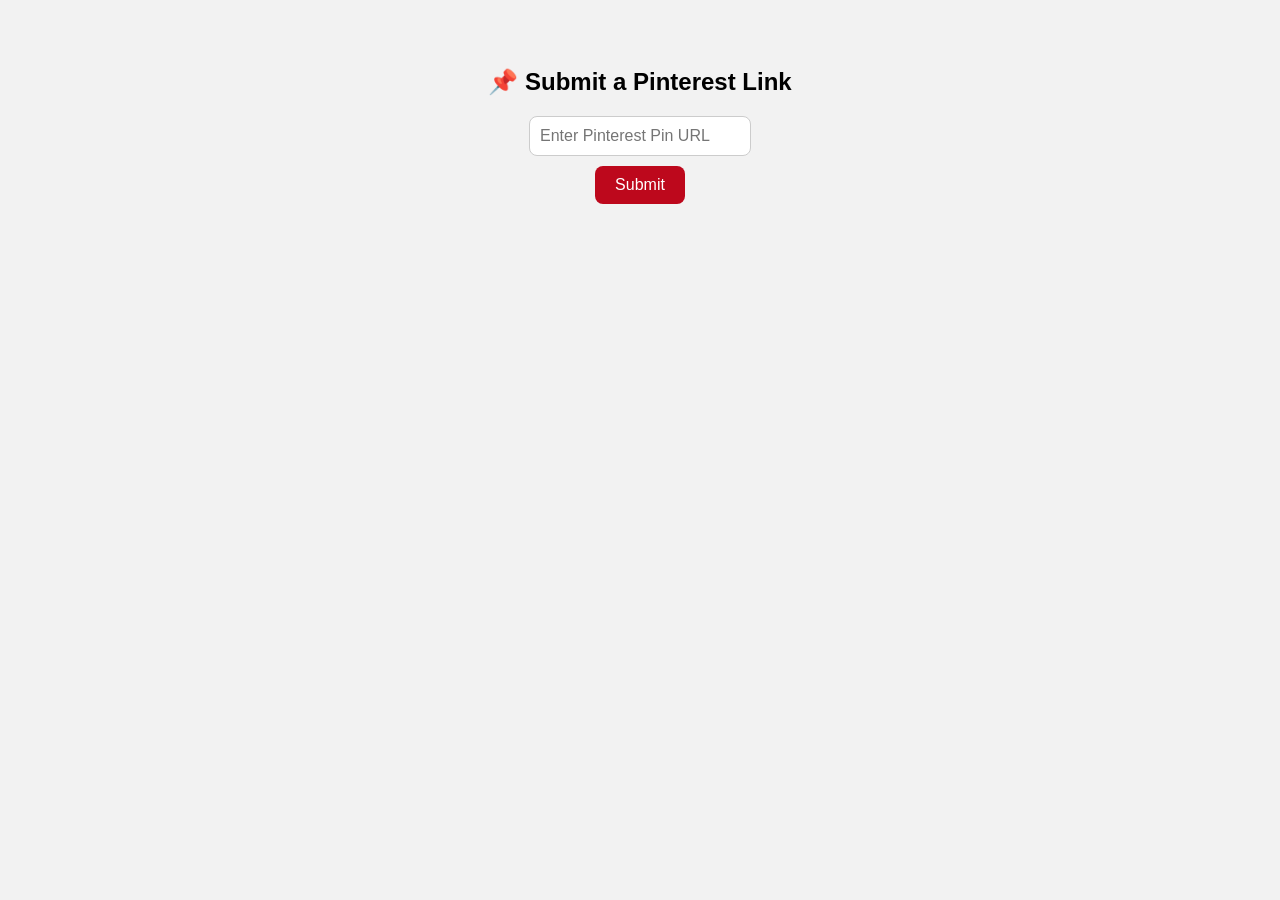
==== submit.html @ eaef97f2 "Add files via upload" ====
<!DOCTYPE html>
<html>
<head>
  <title>Submit Pinterest Link</title>
  <style>
    body { font-family: Arial, sans-serif; padding: 40px; background: #f2f2f2; text-align: center; }
    input { padding: 10px; width: 60%%; font-size: 16px; border-radius: 8px; border: 1px solid #ccc; }
    button { padding: 10px 20px; font-size: 16px; margin-top: 10px; border: none; border-radius: 8px; background: #bd081c; color: white; cursor: pointer; }
    button:hover { background: #8c0615; }
  </style>
</head>
<body>
  <h2>📌 Submit a Pinterest Link</h2>
  <input type="text" id="pinLink" placeholder="Enter Pinterest Pin URL">
  <br>
  <button onclick="goToViewPage()">Submit</button>

  <script>
    function goToViewPage() {
      const link = document.getElementById("pinLink").value;
      const encoded = encodeURIComponent(link);
      window.location.href = `view.html?pin=${encoded}`;
    }
  </script>
</body>
</html>
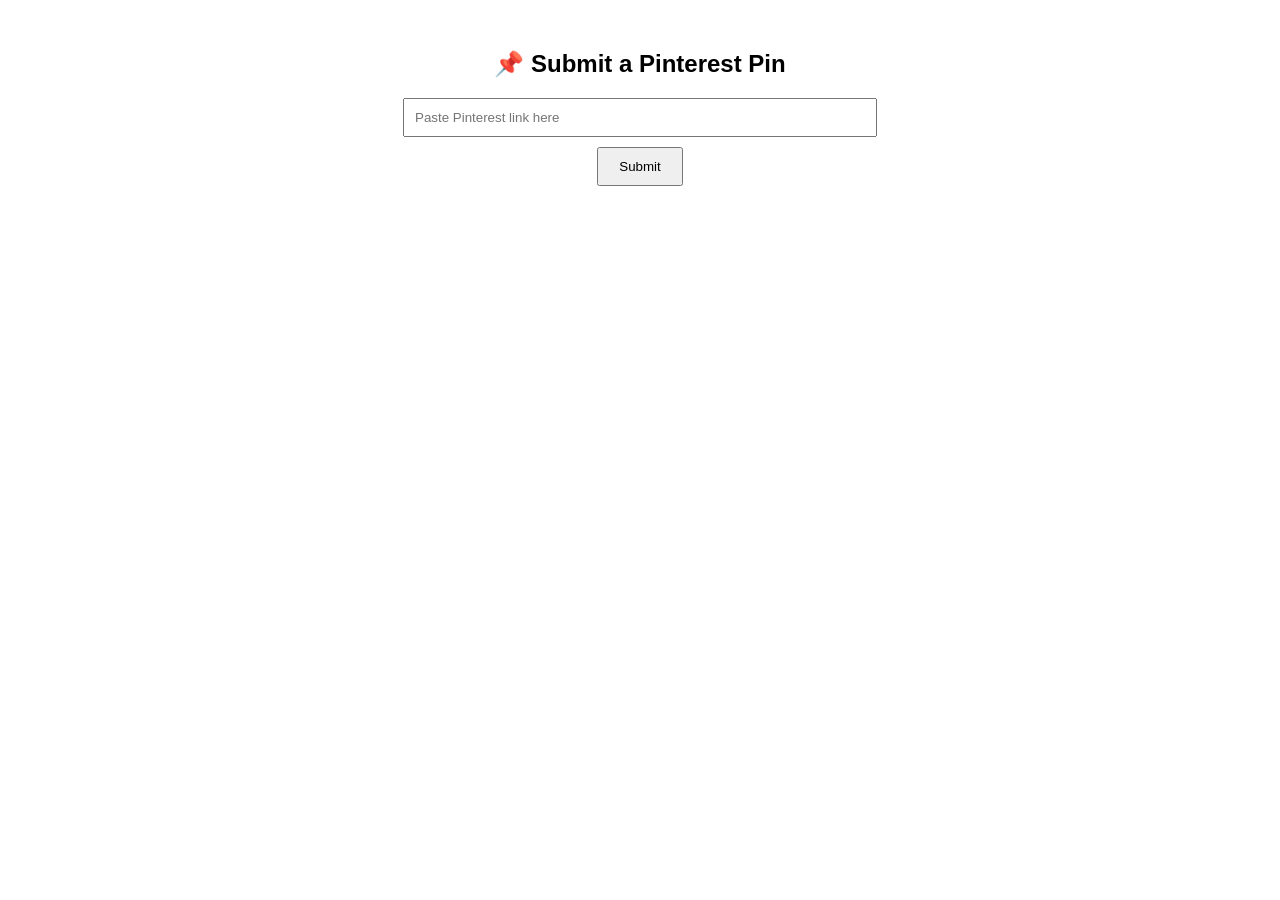
==== commit 376ca552: "Add files via upload" ====
--- a/submit.html
+++ b/submit.html
@@ -1,26 +1,53 @@
-<!DOCTYPE html>
-<html>
-<head>
-  <title>Submit Pinterest Link</title>
-  <style>
-    body { font-family: Arial, sans-serif; padding: 40px; background: #f2f2f2; text-align: center; }
-    input { padding: 10px; width: 60%%; font-size: 16px; border-radius: 8px; border: 1px solid #ccc; }
-    button { padding: 10px 20px; font-size: 16px; margin-top: 10px; border: none; border-radius: 8px; background: #bd081c; color: white; cursor: pointer; }
-    button:hover { background: #8c0615; }
-  </style>
-</head>
-<body>
-  <h2>📌 Submit a Pinterest Link</h2>
-  <input type="text" id="pinLink" placeholder="Enter Pinterest Pin URL">
-  <br>
-  <button onclick="goToViewPage()">Submit</button>
-
-  <script>
-    function goToViewPage() {
-      const link = document.getElementById("pinLink").value;
-      const encoded = encodeURIComponent(link);
-      window.location.href = `view.html?pin=${encoded}`;
-    }
-  </script>
-</body>
-</html>
+<!DOCTYPE html>
+<html>
+<head>
+  <title>Submit Pinterest Link</title>
+  <meta charset="UTF-8" />
+  <style>
+    body {
+      font-family: Arial;
+      max-width: 500px;
+      margin: 50px auto;
+      text-align: center;
+    }
+    input {
+      width: 90%;
+      padding: 10px;
+      margin-bottom: 10px;
+    }
+    button {
+      padding: 10px 20px;
+    }
+  </style>
+</head>
+<body>
+  <h2>📌 Submit a Pinterest Pin</h2>
+  <input type="text" id="pinLink" placeholder="Paste Pinterest link here" />
+  <br />
+  <button onclick="submitLink()">Submit</button>
+  <p id="message"></p>
+
+  <script>
+    function submitLink() {
+      const link = document.getElementById("pinLink").value;
+      if (!link.includes("pinterest.com/pin/")) {
+        document.getElementById("message").innerText = "❌ Invalid Pinterest link.";
+        return;
+      }
+
+      fetch("https://script.google.com/macros/s/AKfycbxR8e3LRNeh6RciYlwqCfAcK-DFdiMHHknR8kKN7EpTeMvTvOPmTix4Bxyk88WPjcvG/exec", {
+        method: "POST",
+        body: new URLSearchParams({ link })
+      })
+      .then(res => res.text())
+      .then(msg => {
+        document.getElementById("message").innerText = "✅ Submitted successfully!";
+        document.getElementById("pinLink").value = "";
+      })
+      .catch(err => {
+        document.getElementById("message").innerText = "⚠️ Failed to submit. Try again.";
+      });
+    }
+  </script>
+</body>
+</html>
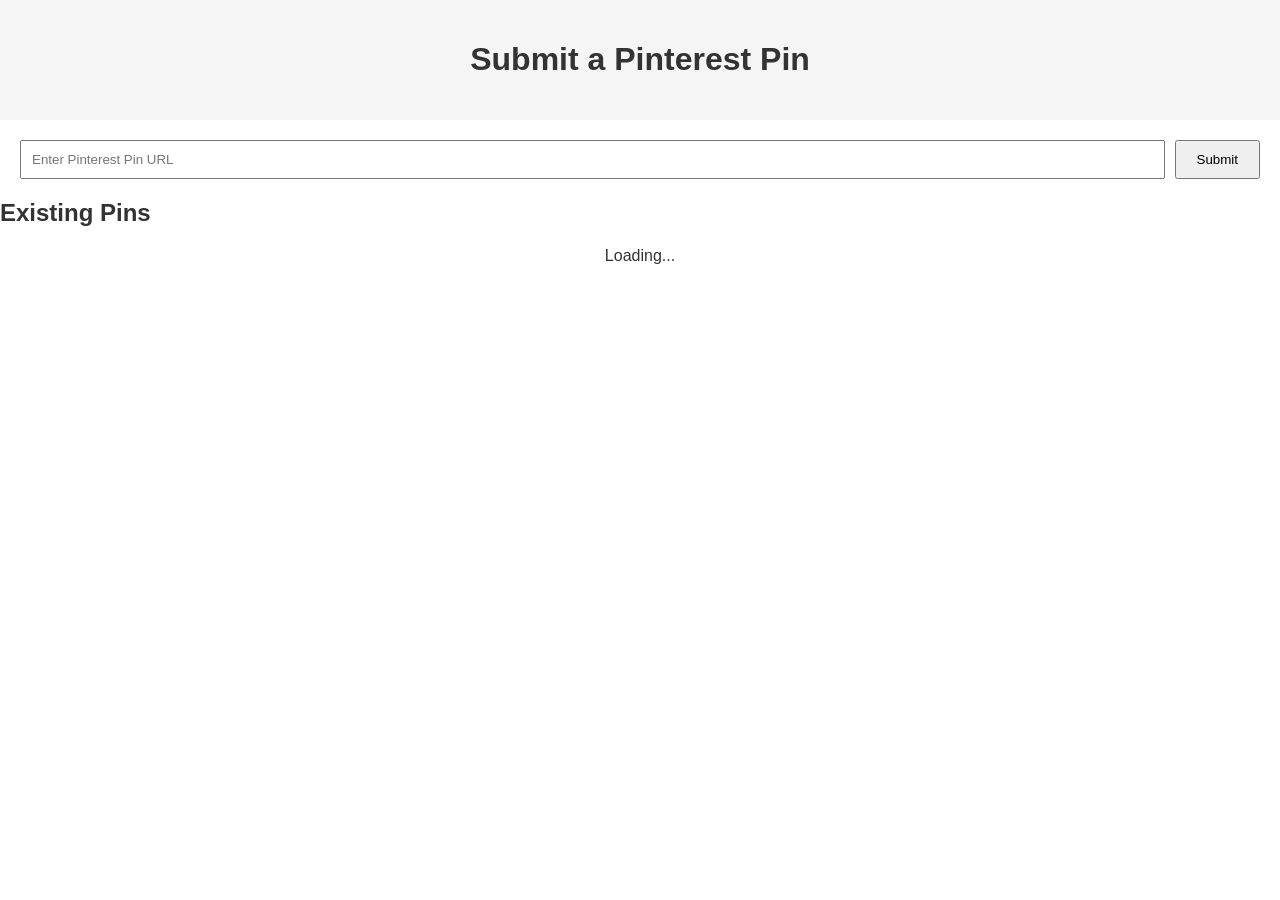
==== commit 1f5574f0: "Add files via upload" ====
--- a/submit.html
+++ b/submit.html
@@ -1,53 +1,26 @@
-<!DOCTYPE html>
-<html>
-<head>
-  <title>Submit Pinterest Link</title>
-  <meta charset="UTF-8" />
-  <style>
-    body {
-      font-family: Arial;
-      max-width: 500px;
-      margin: 50px auto;
-      text-align: center;
-    }
-    input {
-      width: 90%;
-      padding: 10px;
-      margin-bottom: 10px;
-    }
-    button {
-      padding: 10px 20px;
-    }
-  </style>
-</head>
-<body>
-  <h2>📌 Submit a Pinterest Pin</h2>
-  <input type="text" id="pinLink" placeholder="Paste Pinterest link here" />
-  <br />
-  <button onclick="submitLink()">Submit</button>
-  <p id="message"></p>
-
-  <script>
-    function submitLink() {
-      const link = document.getElementById("pinLink").value;
-      if (!link.includes("pinterest.com/pin/")) {
-        document.getElementById("message").innerText = "❌ Invalid Pinterest link.";
-        return;
-      }
-
-      fetch("https://script.google.com/macros/s/AKfycbxR8e3LRNeh6RciYlwqCfAcK-DFdiMHHknR8kKN7EpTeMvTvOPmTix4Bxyk88WPjcvG/exec", {
-        method: "POST",
-        body: new URLSearchParams({ link })
-      })
-      .then(res => res.text())
-      .then(msg => {
-        document.getElementById("message").innerText = "✅ Submitted successfully!";
-        document.getElementById("pinLink").value = "";
-      })
-      .catch(err => {
-        document.getElementById("message").innerText = "⚠️ Failed to submit. Try again.";
-      });
-    }
-  </script>
-</body>
-</html>
+
+<!DOCTYPE html>
+<html lang="en">
+<head>
+  <meta charset="UTF-8" />
+  <meta name="viewport" content="width=device-width, initial-scale=1.0"/>
+  <title>Submit Pinterest Link</title>
+  <link rel="stylesheet" href="style.css" />
+</head>
+<body>
+  <header>
+    <h1>Submit a Pinterest Pin</h1>
+  </header>
+  <main>
+    <form id="pinForm">
+      <input type="url" id="pinUrl" placeholder="Enter Pinterest Pin URL" required />
+      <button type="submit">Submit</button>
+    </form>
+    <section id="pinPreviewContainer">
+      <h2>Existing Pins</h2>
+      <div id="pinPreviews">Loading...</div>
+    </section>
+  </main>
+  <script src="submit.js"></script>
+</body>
+</html>
--- a/style.css
+++ b/style.css
@@ -0,0 +1,45 @@
+
+body {
+  font-family: sans-serif;
+  margin: 0;
+  padding: 0;
+  background: #fff;
+  color: #333;
+}
+header {
+  text-align: center;
+  padding: 20px;
+  background: #f5f5f5;
+}
+.header-image {
+  width: 100%;
+  max-height: 200px;
+  object-fit: cover;
+}
+form {
+  display: flex;
+  justify-content: center;
+  gap: 10px;
+  margin: 20px;
+}
+input[type="url"] {
+  flex: 1;
+  padding: 10px;
+}
+button {
+  padding: 10px 20px;
+  cursor: pointer;
+}
+#pinPreviews {
+  display: flex;
+  flex-wrap: wrap;
+  justify-content: center;
+  gap: 10px;
+  margin: 20px;
+}
+.pin-card {
+  border: 1px solid #ccc;
+  padding: 10px;
+  max-width: 200px;
+  text-align: center;
+}
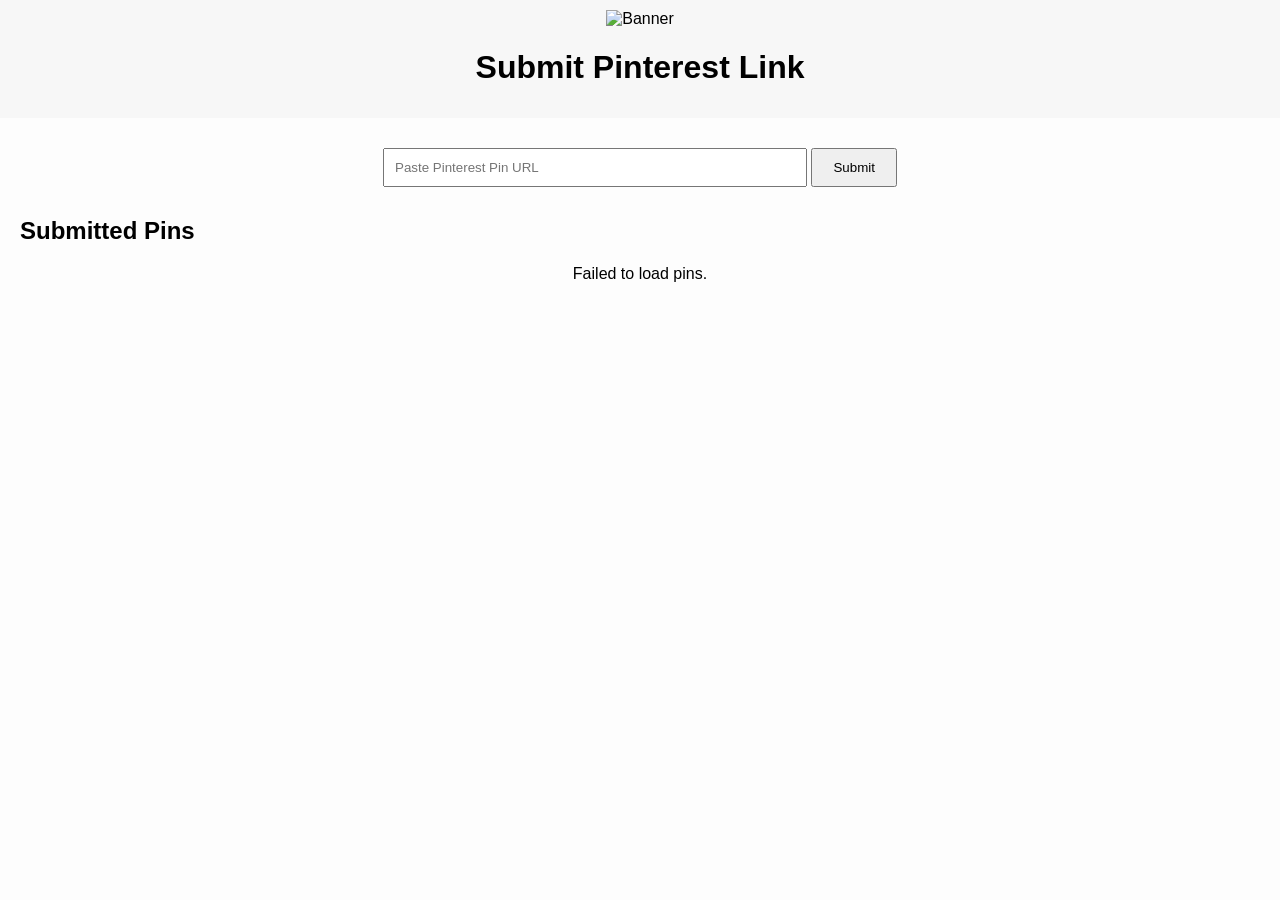
==== commit c65dd7a9: "Add files via upload" ====
--- a/submit.html
+++ b/submit.html
@@ -1,24 +1,25 @@
-
 <!DOCTYPE html>
 <html lang="en">
 <head>
   <meta charset="UTF-8" />
-  <meta name="viewport" content="width=device-width, initial-scale=1.0"/>
+  <meta name="viewport" content="width=device-width, initial-scale=1.0" />
   <title>Submit Pinterest Link</title>
   <link rel="stylesheet" href="style.css" />
 </head>
 <body>
   <header>
-    <h1>Submit a Pinterest Pin</h1>
+    <img src="images/banner.jpg" alt="Banner" class="banner" />
+    <h1>Submit Pinterest Link</h1>
   </header>
   <main>
-    <form id="pinForm">
-      <input type="url" id="pinUrl" placeholder="Enter Pinterest Pin URL" required />
-      <button type="submit">Submit</button>
-    </form>
-    <section id="pinPreviewContainer">
-      <h2>Existing Pins</h2>
-      <div id="pinPreviews">Loading...</div>
+    <section class="form-section">
+      <input type="text" id="pinUrl" placeholder="Paste Pinterest Pin URL" />
+      <button onclick="submitPin()">Submit</button>
+      <p id="status"></p>
+    </section>
+    <section id="preview-section">
+      <h2>Submitted Pins</h2>
+      <div id="pin-preview"></div>
     </section>
   </main>
   <script src="submit.js"></script>
--- a/style.css
+++ b/style.css
@@ -1,45 +1,66 @@
-
 body {
   font-family: sans-serif;
   margin: 0;
   padding: 0;
-  background: #fff;
-  color: #333;
+  background: #fdfdfd;
 }
 header {
   text-align: center;
-  padding: 20px;
-  background: #f5f5f5;
+  background: #f7f7f7;
+  padding: 10px;
 }
-.header-image {
+header img.banner {
   width: 100%;
   max-height: 200px;
   object-fit: cover;
 }
-form {
+main {
+  padding: 20px;
+}
+.form-section {
+  text-align: center;
+  margin-bottom: 20px;
+}
+.form-section input {
+  width: 80%;
+  max-width: 400px;
+  padding: 10px;
+  margin: 10px 0;
+}
+.form-section button {
+  padding: 10px 20px;
+}
+#pin-preview {
   display: flex;
+  flex-wrap: wrap;
+  gap: 10px;
   justify-content: center;
-  gap: 10px;
-  margin: 20px;
 }
-input[type="url"] {
-  flex: 1;
-  padding: 10px;
+.pin-preview {
+  border: 1px solid #ddd;
+  padding: 5px;
+  background: white;
 }
-button {
-  padding: 10px 20px;
+.pin-preview iframe {
+  width: 100px;
+  height: 180px;
+}
+.pin-preview button {
+  display: block;
+  margin-top: 5px;
+  width: 100%;
+  background: #f33;
+  color: white;
+  border: none;
+  padding: 5px;
   cursor: pointer;
 }
-#pinPreviews {
-  display: flex;
-  flex-wrap: wrap;
-  justify-content: center;
-  gap: 10px;
-  margin: 20px;
+@media (max-width: 600px) {
+  .form-section input {
+    width: 95%;
+  }
+  .pin-preview iframe {
+    width: 80px;
+    height: 150px;
+  }
 }
-.pin-card {
-  border: 1px solid #ccc;
-  padding: 10px;
-  max-width: 200px;
-  text-align: center;
-}
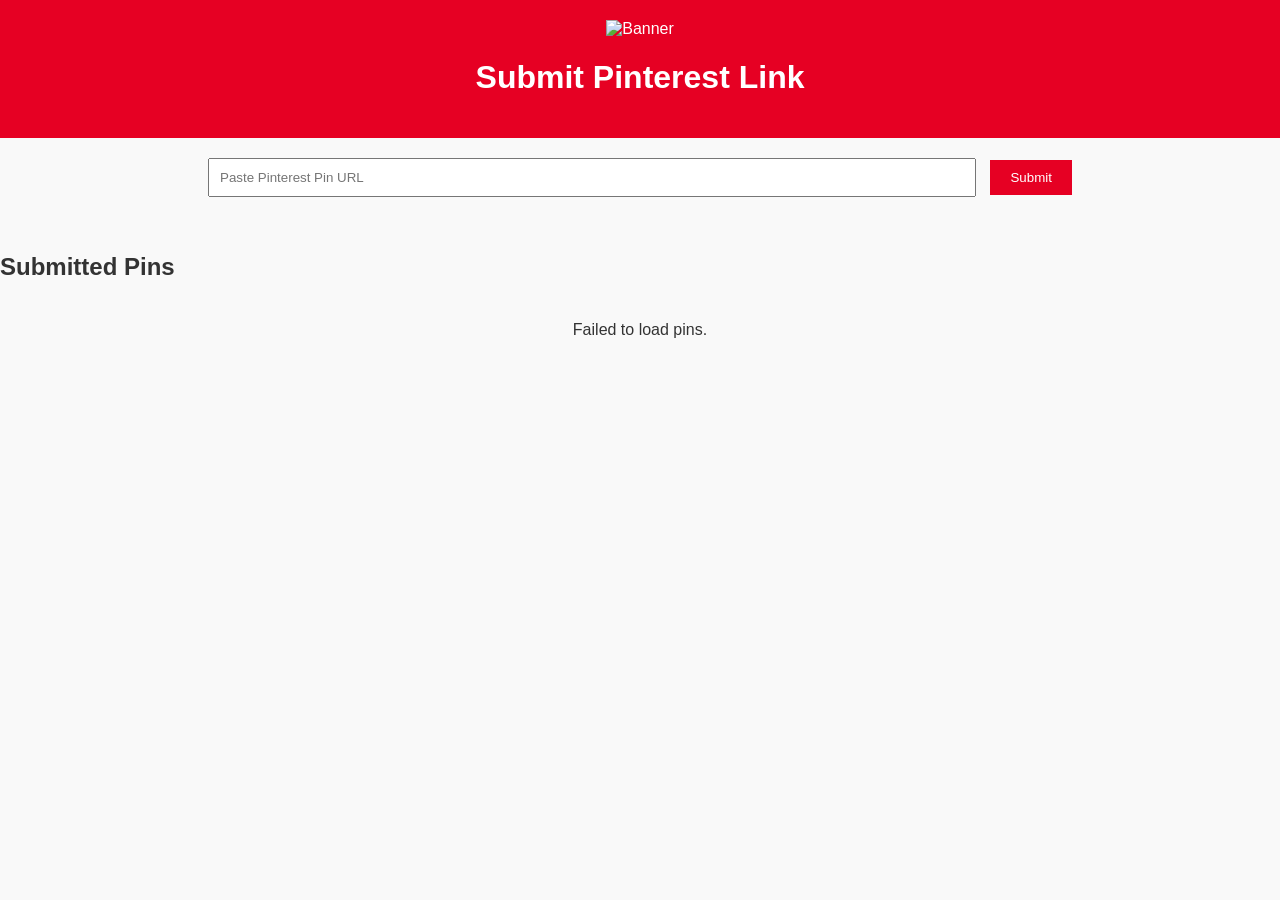
==== commit 73b513d6: "Add files via upload" ====
--- a/submit.html
+++ b/submit.html
@@ -1,27 +1,27 @@
-<!DOCTYPE html>
-<html lang="en">
-<head>
-  <meta charset="UTF-8" />
-  <meta name="viewport" content="width=device-width, initial-scale=1.0" />
-  <title>Submit Pinterest Link</title>
-  <link rel="stylesheet" href="style.css" />
-</head>
-<body>
-  <header>
-    <img src="images/banner.jpg" alt="Banner" class="banner" />
-    <h1>Submit Pinterest Link</h1>
-  </header>
-  <main>
-    <section class="form-section">
-      <input type="text" id="pinUrl" placeholder="Paste Pinterest Pin URL" />
-      <button onclick="submitPin()">Submit</button>
-      <p id="status"></p>
-    </section>
-    <section id="preview-section">
-      <h2>Submitted Pins</h2>
-      <div id="pin-preview"></div>
-    </section>
-  </main>
-  <script src="submit.js"></script>
-</body>
-</html>
+<!DOCTYPE html>
+<html lang="en">
+<head>
+  <meta charset="UTF-8" />
+  <meta name="viewport" content="width=device-width, initial-scale=1.0" />
+  <title>Submit Pinterest Link</title>
+  <link rel="stylesheet" href="style.css" />
+</head>
+<body>
+  <header>
+    <img src="images/banner.jpg" alt="Banner" class="banner" />
+    <h1>Submit Pinterest Link</h1>
+  </header>
+  <main>
+    <section class="form-section">
+      <input type="text" id="pinUrl" placeholder="Paste Pinterest Pin URL" />
+      <button onclick="submitPin()">Submit</button>
+      <p id="status"></p>
+    </section>
+    <section id="preview-section">
+      <h2>Submitted Pins</h2>
+      <div id="pin-preview"></div>
+    </section>
+  </main>
+  <script src="submit.js"></script>
+</body>
+</html>
--- a/style.css
+++ b/style.css
@@ -1,66 +1,59 @@
-body {
-  font-family: sans-serif;
-  margin: 0;
-  padding: 0;
-  background: #fdfdfd;
-}
-header {
-  text-align: center;
-  background: #f7f7f7;
-  padding: 10px;
-}
-header img.banner {
-  width: 100%;
-  max-height: 200px;
-  object-fit: cover;
-}
-main {
-  padding: 20px;
-}
-.form-section {
-  text-align: center;
-  margin-bottom: 20px;
-}
-.form-section input {
-  width: 80%;
-  max-width: 400px;
-  padding: 10px;
-  margin: 10px 0;
-}
-.form-section button {
-  padding: 10px 20px;
-}
-#pin-preview {
-  display: flex;
-  flex-wrap: wrap;
-  gap: 10px;
-  justify-content: center;
-}
-.pin-preview {
-  border: 1px solid #ddd;
-  padding: 5px;
-  background: white;
-}
-.pin-preview iframe {
-  width: 100px;
-  height: 180px;
-}
-.pin-preview button {
-  display: block;
-  margin-top: 5px;
-  width: 100%;
-  background: #f33;
-  color: white;
-  border: none;
-  padding: 5px;
-  cursor: pointer;
-}
-@media (max-width: 600px) {
-  .form-section input {
-    width: 95%;
-  }
-  .pin-preview iframe {
-    width: 80px;
-    height: 150px;
-  }
-}
+body {
+  font-family: Arial, sans-serif;
+  margin: 0;
+  padding: 0;
+  background: #f9f9f9;
+  color: #333;
+}
+
+header {
+  background: #e60023;
+  color: white;
+  padding: 20px;
+  text-align: center;
+}
+
+.banner {
+  max-width: 100%;
+  height: auto;
+}
+
+.form-section {
+  padding: 20px;
+  text-align: center;
+}
+
+input[type="text"] {
+  width: 60%;
+  padding: 10px;
+  margin-right: 10px;
+}
+
+button {
+  padding: 10px 20px;
+  background: #e60023;
+  color: white;
+  border: none;
+  cursor: pointer;
+}
+
+#pin-preview {
+  display: flex;
+  flex-wrap: wrap;
+  justify-content: center;
+  gap: 20px;
+  padding: 20px;
+}
+
+.pin-preview {
+  background: white;
+  padding: 10px;
+  border: 1px solid #ddd;
+  border-radius: 8px;
+}
+
+iframe {
+  width: 236px;
+  height: 350px;
+}
+
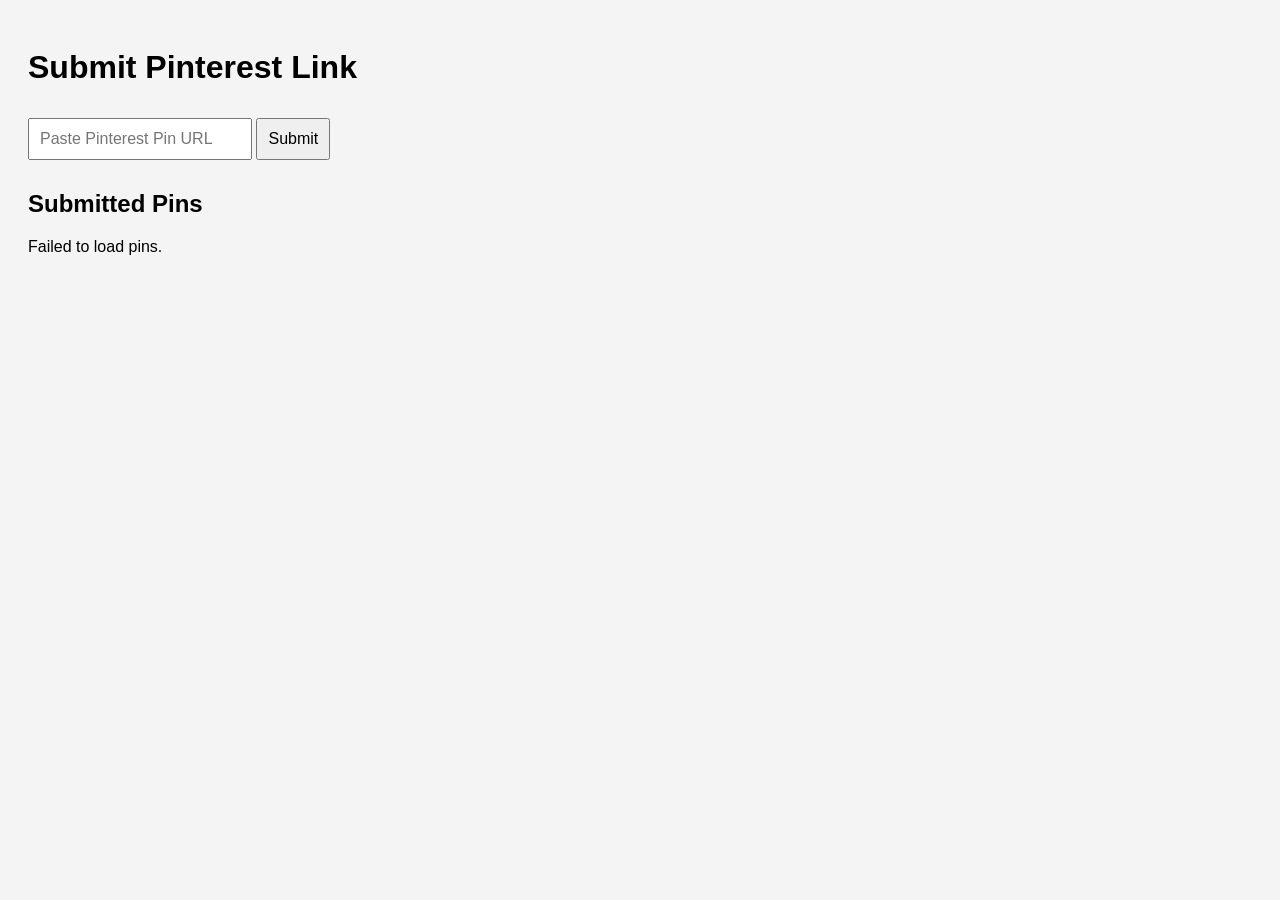
==== commit bd97090a: "Add files via upload" ====
--- a/submit.html
+++ b/submit.html
@@ -4,24 +4,88 @@
   <meta charset="UTF-8" />
   <meta name="viewport" content="width=device-width, initial-scale=1.0" />
   <title>Submit Pinterest Link</title>
-  <link rel="stylesheet" href="style.css" />
+  <style>
+    body { font-family: Arial; padding: 20px; background: #f4f4f4; }
+    input, button { padding: 10px; font-size: 16px; margin: 10px 0; }
+    iframe { width: 250px; height: 350px; border: none; margin: 10px; }
+    .pin-preview { display: inline-block; position: relative; }
+    .pin-preview button {
+      position: absolute; top: 5px; right: 5px; background: red;
+      color: #fff; border: none; padding: 5px; cursor: pointer;
+    }
+  </style>
 </head>
 <body>
-  <header>
-    <img src="images/banner.jpg" alt="Banner" class="banner" />
-    <h1>Submit Pinterest Link</h1>
-  </header>
-  <main>
-    <section class="form-section">
-      <input type="text" id="pinUrl" placeholder="Paste Pinterest Pin URL" />
-      <button onclick="submitPin()">Submit</button>
-      <p id="status"></p>
-    </section>
-    <section id="preview-section">
-      <h2>Submitted Pins</h2>
-      <div id="pin-preview"></div>
-    </section>
-  </main>
-  <script src="submit.js"></script>
+  <h1>Submit Pinterest Link</h1>
+  <input type="text" id="pinUrl" placeholder="Paste Pinterest Pin URL" />
+  <button onclick="submitPin()">Submit</button>
+  <p id="status"></p>
+  <h2>Submitted Pins</h2>
+  <div id="pin-preview"></div>
+
+  <script>
+    const sheetAPI = "https://script.google.com/macros/s/AKfycbz1jmWCKhQwqRy6xAADyblUcBIDIg7VFW0A3T-zc3SxWXipbqRAJORWZ-qRrv0SSeVUWw/exec";
+
+    async function submitPin() {
+      const pinUrl = document.getElementById("pinUrl").value.trim();
+      if (!pinUrl.includes("pinterest.com/pin/")) {
+        document.getElementById("status").innerText = "Invalid Pinterest link.";
+        return;
+      }
+      document.getElementById("status").innerText = "Submitting...";
+      try {
+        const response = await fetch(sheetAPI, {
+          method: "POST",
+          headers: { "Content-Type": "application/json" },
+          body: JSON.stringify({ url: pinUrl }),
+        });
+        const result = await response.text();
+        document.getElementById("status").innerText = result;
+        document.getElementById("pinUrl").value = "";
+        loadPins();
+      } catch (error) {
+        document.getElementById("status").innerText = "Error: " + error.message;
+      }
+    }
+
+    async function loadPins() {
+      const preview = document.getElementById("pin-preview");
+      preview.innerHTML = "Loading...";
+      try {
+        const response = await fetch(sheetAPI);
+        const data = await response.json();
+        preview.innerHTML = "";
+        data.reverse().forEach(pin => {
+          const pinId = pin.url.split("/pin/")[1].split("/")[0];
+          const div = document.createElement("div");
+          div.className = "pin-preview";
+          div.innerHTML = `
+            <iframe src="https://assets.pinterest.com/ext/embed.html?id=${pinId}"></iframe>
+            <button onclick="deletePin('${pin.url}')">X</button>
+          `;
+          preview.appendChild(div);
+        });
+      } catch {
+        preview.innerHTML = "Failed to load pins.";
+      }
+    }
+
+    async function deletePin(url) {
+      const confirmed = confirm("Delete this pin?");
+      if (!confirmed) return;
+      try {
+        await fetch(sheetAPI, {
+          method: "POST",
+          headers: { "Content-Type": "application/json" },
+          body: JSON.stringify({ delete: url }),
+        });
+        loadPins();
+      } catch {
+        alert("Failed to delete pin.");
+      }
+    }
+
+    window.onload = loadPins;
+  </script>
 </body>
 </html>
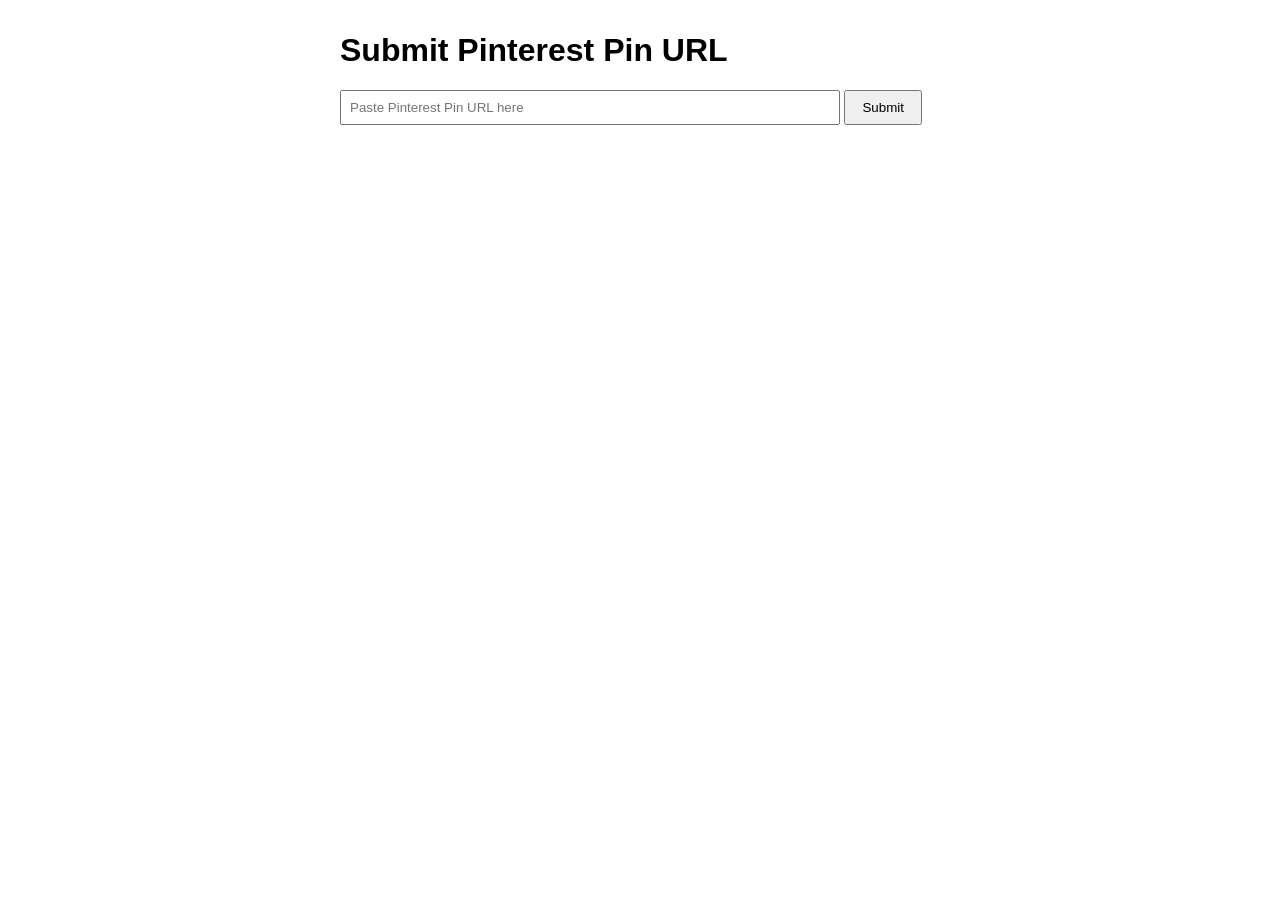
==== commit 31c9cf9a: "Add files via upload" ====
--- a/submit.html
+++ b/submit.html
@@ -2,90 +2,56 @@
 <html lang="en">
 <head>
   <meta charset="UTF-8" />
-  <meta name="viewport" content="width=device-width, initial-scale=1.0" />
-  <title>Submit Pinterest Link</title>
+  <meta name="viewport" content="width=device-width, initial-scale=1" />
+  <title>Submit Pinterest Pin</title>
   <style>
-    body { font-family: Arial; padding: 20px; background: #f4f4f4; }
-    input, button { padding: 10px; font-size: 16px; margin: 10px 0; }
-    iframe { width: 250px; height: 350px; border: none; margin: 10px; }
-    .pin-preview { display: inline-block; position: relative; }
-    .pin-preview button {
-      position: absolute; top: 5px; right: 5px; background: red;
-      color: #fff; border: none; padding: 5px; cursor: pointer;
-    }
+    body { font-family: Arial, sans-serif; max-width: 600px; margin: 2rem auto; }
+    input[type="text"] { width: 80%; padding: 0.5rem; }
+    button { padding: 0.5rem 1rem; }
+    #status { margin-top: 1rem; font-weight: bold; }
   </style>
 </head>
 <body>
-  <h1>Submit Pinterest Link</h1>
-  <input type="text" id="pinUrl" placeholder="Paste Pinterest Pin URL" />
+
+  <h1>Submit Pinterest Pin URL</h1>
+  <input type="text" id="pinUrl" placeholder="Paste Pinterest Pin URL here" />
   <button onclick="submitPin()">Submit</button>
   <p id="status"></p>
-  <h2>Submitted Pins</h2>
-  <div id="pin-preview"></div>
 
   <script>
-    const sheetAPI = "https://script.google.com/macros/s/AKfycbz1jmWCKhQwqRy6xAADyblUcBIDIg7VFW0A3T-zc3SxWXipbqRAJORWZ-qRrv0SSeVUWw/exec";
+    const sheetAPI = "https://script.google.com/macros/s/AKfycbynr51kuGadseXTkt6Srrr4bYekErgbYN70lHGHYIGDm7s2-C2y_ktmn-Nrve7_VKAc/exec";
 
     async function submitPin() {
       const pinUrl = document.getElementById("pinUrl").value.trim();
+      const statusEl = document.getElementById("status");
+
       if (!pinUrl.includes("pinterest.com/pin/")) {
-        document.getElementById("status").innerText = "Invalid Pinterest link.";
+        statusEl.textContent = "Invalid Pinterest pin URL.";
+        statusEl.style.color = "red";
         return;
       }
-      document.getElementById("status").innerText = "Submitting...";
+
+      statusEl.textContent = "Submitting...";
+      statusEl.style.color = "black";
+
       try {
         const response = await fetch(sheetAPI, {
           method: "POST",
           headers: { "Content-Type": "application/json" },
           body: JSON.stringify({ url: pinUrl }),
         });
-        const result = await response.text();
-        document.getElementById("status").innerText = result;
+
+        const text = await response.text();
+        statusEl.textContent = text;
+        statusEl.style.color = "green";
         document.getElementById("pinUrl").value = "";
-        loadPins();
-      } catch (error) {
-        document.getElementById("status").innerText = "Error: " + error.message;
+
+      } catch (err) {
+        statusEl.textContent = "Error submitting pin.";
+        statusEl.style.color = "red";
       }
     }
+  </script>
 
-    async function loadPins() {
-      const preview = document.getElementById("pin-preview");
-      preview.innerHTML = "Loading...";
-      try {
-        const response = await fetch(sheetAPI);
-        const data = await response.json();
-        preview.innerHTML = "";
-        data.reverse().forEach(pin => {
-          const pinId = pin.url.split("/pin/")[1].split("/")[0];
-          const div = document.createElement("div");
-          div.className = "pin-preview";
-          div.innerHTML = `
-            <iframe src="https://assets.pinterest.com/ext/embed.html?id=${pinId}"></iframe>
-            <button onclick="deletePin('${pin.url}')">X</button>
-          `;
-          preview.appendChild(div);
-        });
-      } catch {
-        preview.innerHTML = "Failed to load pins.";
-      }
-    }
-
-    async function deletePin(url) {
-      const confirmed = confirm("Delete this pin?");
-      if (!confirmed) return;
-      try {
-        await fetch(sheetAPI, {
-          method: "POST",
-          headers: { "Content-Type": "application/json" },
-          body: JSON.stringify({ delete: url }),
-        });
-        loadPins();
-      } catch {
-        alert("Failed to delete pin.");
-      }
-    }
-
-    window.onload = loadPins;
-  </script>
 </body>
 </html>
